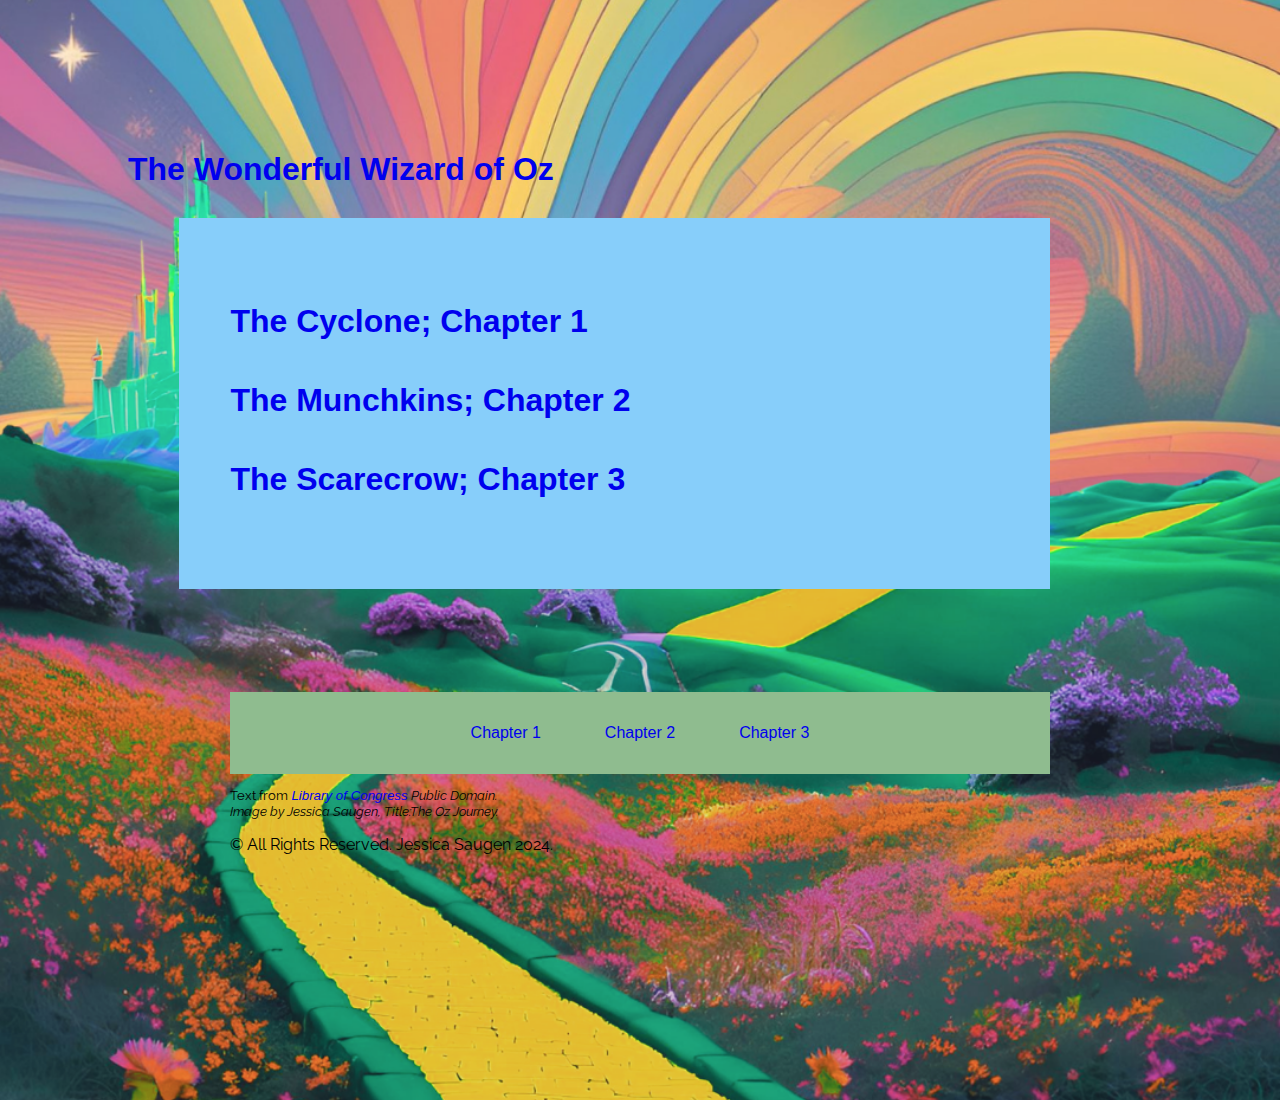
==== index.html @ d44a7019 "jgvliyf" ====
<!DOCTYPE html>
<meta http-equiv="content-type" content="text/html” charset=”utf-8">
<meta name=viewport content="width=device-width, initial-scale=1">
<meta name="description" content="ReadChapter">
<title> Wizard of Oz E-Book</title>
<link
    href="https://fonts.googleapis.com/css2?family=Raleway:ital,wght@0,100..900;1,100..900&family=Yesteryear&display=swap"
    rel="stylesheet">
<link rel="stylesheet" href="style.css">

</head>

<body>
    <header>
        <h1><a href="index.html">The Wonderful Wizard of Oz</a></h1>
    </header>

    <main>
        <div>
            <div class=”col1”>
                <h3><a href="chapter1.html">The Cyclone; Chapter 1</a></h3>

            </div>
            <div class=”col2”>
                <h3><a href="chapter2.html">The Munchkins; Chapter 2</a></h3>
            </div>



            <div class=”col3”>
                <h3><a href="chapter3.html"> The Scarecrow; Chapter 3</a></h3>
            </div>
        </div>
    </main>
    <footer>
        <nav>
            <ul>

                <li> <a href=" chapter1.html"> Chapter 1</a></li>
                <li><a href="chapter2.html">Chapter 2</a></li>
                <li><a href="chapter3.html">Chapter 3</a></li>
            </ul>
        </nav>
        <div clas="sources">
            <small>
                <p>Text from <cite><a href=" https://www.loc.gov/item/03032405/" target="_blank">Library
                            of Congress</a> Public Domain.

                        <br> Image by Jessica Saugen, Title:The Oz Journey.</cite></p>
            </small>
        </div>
        <p>&copy; All Rights Reserved. Jessica Saugen 2024.</p>
    </footer>
</body>

</html>
---- style.css ----
a, h2 {
    font-family:Verdana, Geneva, Tahoma, sans-serif;
    font-size: 1em;
    text-decoration:wavy;
}

nav ul {
margin:0;
padding:0;
list-style-type: none;
display:flex;
}

nav ul li a {
    display:block;
    border:transparent;
    border-radius: .2;
    margin:1em;
    padding:1em;
    justify-content: space-between;
}

nav ul{
    display: flex;
    justify-content: center;
    background-color:darkseagreen;
    color:black;
    text-shadow:cornflowerblue;

}
 body {

        font-family: "Raleway", sans-serif;
        margin: 5%;
        padding: 5%;
    }

    h3, h2, h1{
        font-family: "Yesteryear", fantasy;
        font-weight: 600;
        font-style: normal;
        font-size: 2em;
    }
        
    

    a.active {
        background-color:palegreen;
        color:black;
        list-style: none;
        display: flex;
        margin: 0;
    }

    .col1,
    .col2,
    .col3 {
        margin: 10%;
        padding: 4%;
        border: 2px;
        border-radius: 4;
    }
    
    body {
        background-image: url(yellow-road.png);
        background-repeat: no-repeat;
        background-position:bottom;
        background-size: cover;
    }

    main, section {
        background-color: lightskyblue;
        color: black;
        margin-right: 10%;
        margin-left: 5%;
        padding: 5%;
    }

    footer {
        margin: 5%;
        padding: 5%;



    }
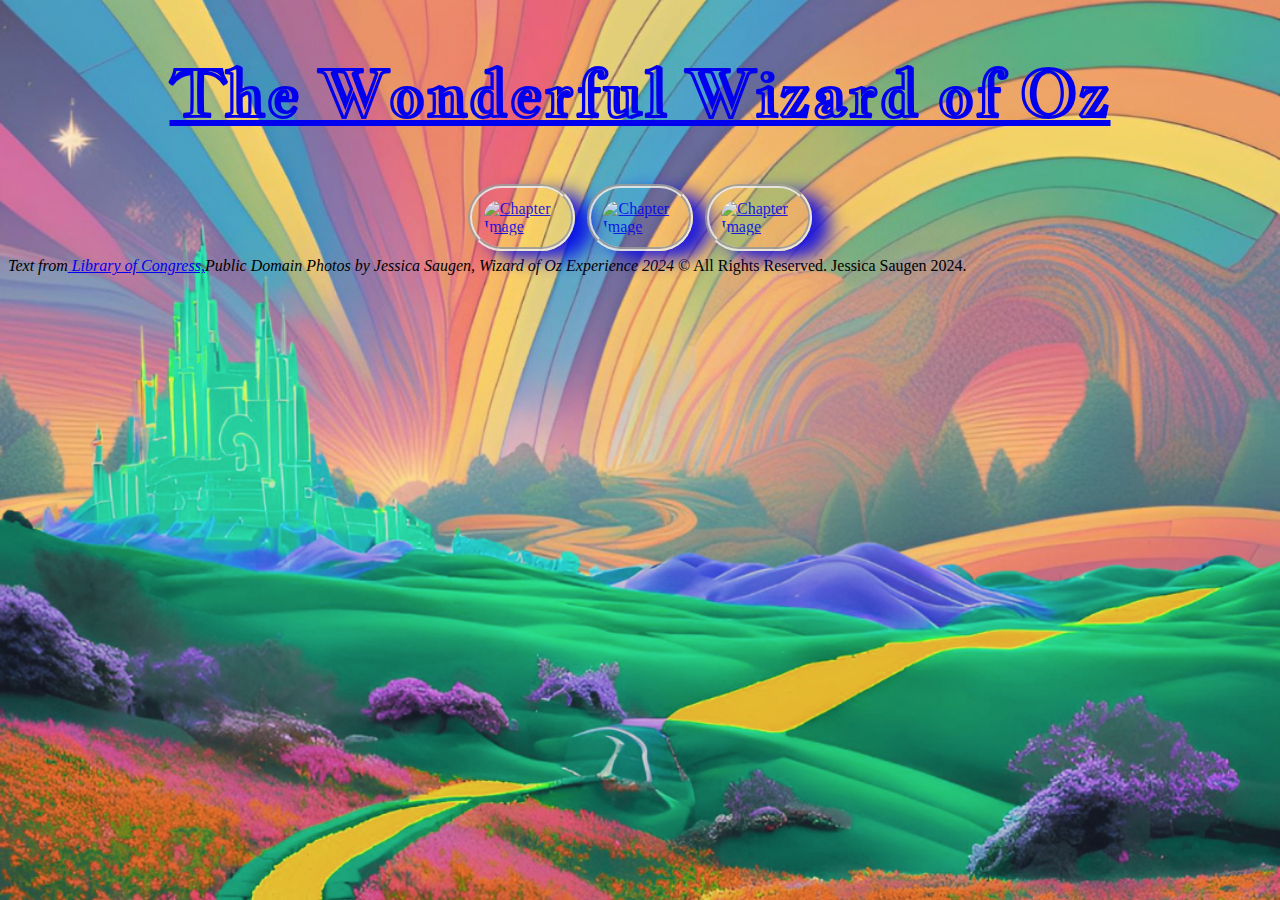
==== commit f2d4f395: "update" ====
--- a/index.html
+++ b/index.html
@@ -1,56 +1,141 @@
 <!DOCTYPE html>
-<meta http-equiv="content-type" content="text/html” charset=”utf-8">
-<meta name=viewport content="width=device-width, initial-scale=1">
-<meta name="description" content="ReadChapter">
-<title> Wizard of Oz E-Book</title>
-<link
-    href="https://fonts.googleapis.com/css2?family=Raleway:ital,wght@0,100..900;1,100..900&family=Yesteryear&display=swap"
-    rel="stylesheet">
-<link rel="stylesheet" href="style.css">
+<html lang="en">
 
-</head>
+    <head>
+        <meta http-equiv="content-type" content="text/html” charset=”utf-8">
+        <meta name=viewport content="width=device-width, initial-scale=1">
+        <meta name="description" content="ReadChapter">
 
-<body>
-    <header>
-        <h1><a href="index.html">The Wonderful Wizard of Oz</a></h1>
-    </header>
+        <link
+            href="https://fonts.googleapis.com/css2?family=Raleway:ital,wght@0,100..900;1,100..900&family=Yesteryear&display=swap"
+            rel="stylesheet">
 
-    <main>
-        <div>
-            <div class=”col1”>
-                <h3><a href="chapter1.html">The Cyclone; Chapter 1</a></h3>
+        <link
+            href="https://fonts.googleapis.com/css2?family=Engagement&family=Jacques+Francois+Shadow&family=Love+Light&display=swap"
+            rel="stylesheet">
+        <title> Wizard of Oz E-Book</title>
 
-            </div>
-            <div class=”col2”>
-                <h3><a href="chapter2.html">The Munchkins; Chapter 2</a></h3>
-            </div>
+        <style>
+            h2 {
+                font-family: "Yesteryear";
+                font-size: 3em;
+
+                border-top-left-radius: 25%;
+                border-radius: 10%;
+
+            }
+
+            h1 {
+
+                font-family: "Jacques Francois Shadow", serif;
+                font-size: 4em;
+                text-align: center;
 
 
 
-            <div class=”col3”>
-                <h3><a href="chapter3.html"> The Scarecrow; Chapter 3</a></h3>
+            }
+
+            body {
+                background-image: url('yellow-road.png');
+                background-size: cover;
+                background-position: 20;
+                background-attachment: fixed;
+                display: flex;
+                flex-direction: column;
+
+
+
+
+            }
+
+            .card-container {
+                display: flex;
+                justify-content: center;
+                width: auto;
+                flex-wrap: wrap;
+
+                .card img {
+                    margin: 5%;
+                    padding: 10%;
+                    gap: initial;
+                    opacity: 85%;
+                    border-radius: 6em;
+                    box-shadow: 18px 8px 18px;
+
+                    justify-content: center;
+
+                }
+
+
+                .image-container img {
+                    width: auto;
+                    border: 4px;
+                    border-style: groove;
+
+                }
+
+                html {
+                    max-width: 1278px;
+                    min-width: 730px;
+                    display: flex;
+                    float: right;
+
+                }
+        </style>
+    </head>
+
+    <body>
+        <header>
+            <h1><a href="index.html">The Wonderful Wizard of Oz</a></h1>
+
+
+        </header>
+        <main>
+            <div class="content">
+                <div class="card-container">
+                    <div class="card">
+                        <div class="image-container">
+
+                            <a href="chapter1.html">
+
+                                <img src="Ch1.jpeg" alt="Chapter Image" style="width:400px;">
+
+
+
+
+
+                        </div>
+                        </a>
+                    </div>
+                    <div class="card">
+                        <div class="image-container">
+                            <a href="chapter2.html">
+
+                                <img src="ch2.jpeg" alt="Chapter Image" style="width:400px;">
+
+
+
+                            </a>
+                        </div>
+                    </div>
+                    <div class="card">
+                        <div class="image-container">
+                            <a href="chapter3.html">
+
+                                <img src="ch3.jpeg" alt="Chapter Image" style="width:400px;">
+                        </div>
+
+
+                        </a>
+                    </div>
+                </div>
             </div>
-        </div>
-    </main>
-    <footer>
-        <nav>
-            <ul>
-
-                <li> <a href=" chapter1.html"> Chapter 1</a></li>
-                <li><a href="chapter2.html">Chapter 2</a></li>
-                <li><a href="chapter3.html">Chapter 3</a></li>
-            </ul>
-        </nav>
-        <div clas="sources">
-            <small>
-                <p>Text from <cite><a href=" https://www.loc.gov/item/03032405/" target="_blank">Library
-                            of Congress</a> Public Domain.
-
-                        <br> Image by Jessica Saugen, Title:The Oz Journey.</cite></p>
-            </small>
-        </div>
-        <p>&copy; All Rights Reserved. Jessica Saugen 2024.</p>
-    </footer>
-</body>
+        </main>
+        <footer>
+            <cite>Text from<a href=”http://hdl.loc.gov/loc.rbc/gen.32405”> Library of Congress,</a>Public Domain</cite>
+            <cite>Photos by Jessica Saugen, Wizard of Oz Experience 2024</cite>
+            &copy; All Rights Reserved. Jessica Saugen 2024.
+        </footer>
+    </body>
 
 </html>